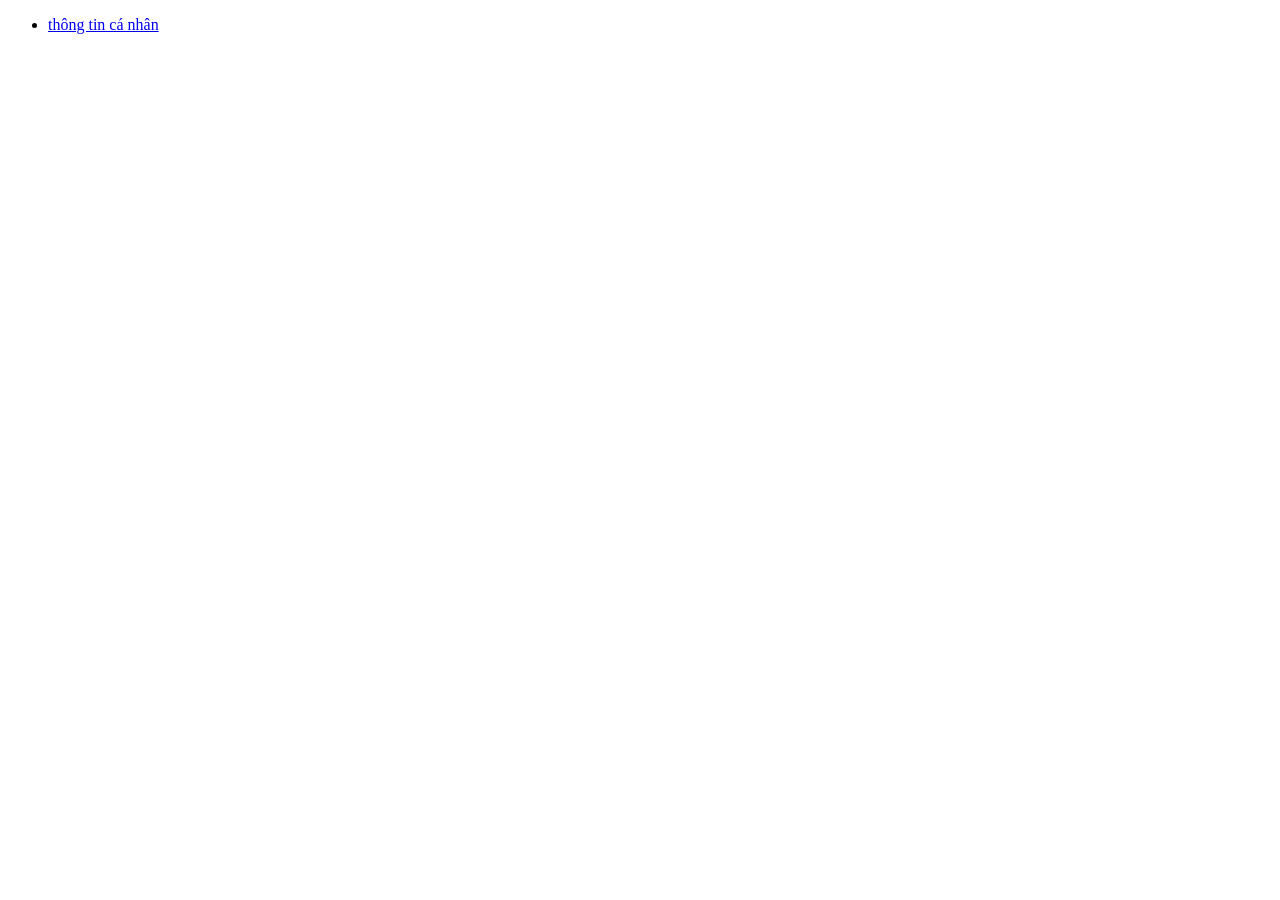
==== index.html @ 5ac1b8d0 "create project structure" ====
﻿<!DOCTYPE html>
<html lang "vi">
	<Head>
		<meta charset="UTF-8">
		<title> NguyenMinhNhut</title>
	<Head/>
<body>
	<ul>
		<li><a href = "html/page1.html">thông tin cá nhân</a></li>
		
	</ul>

</body>
</html>
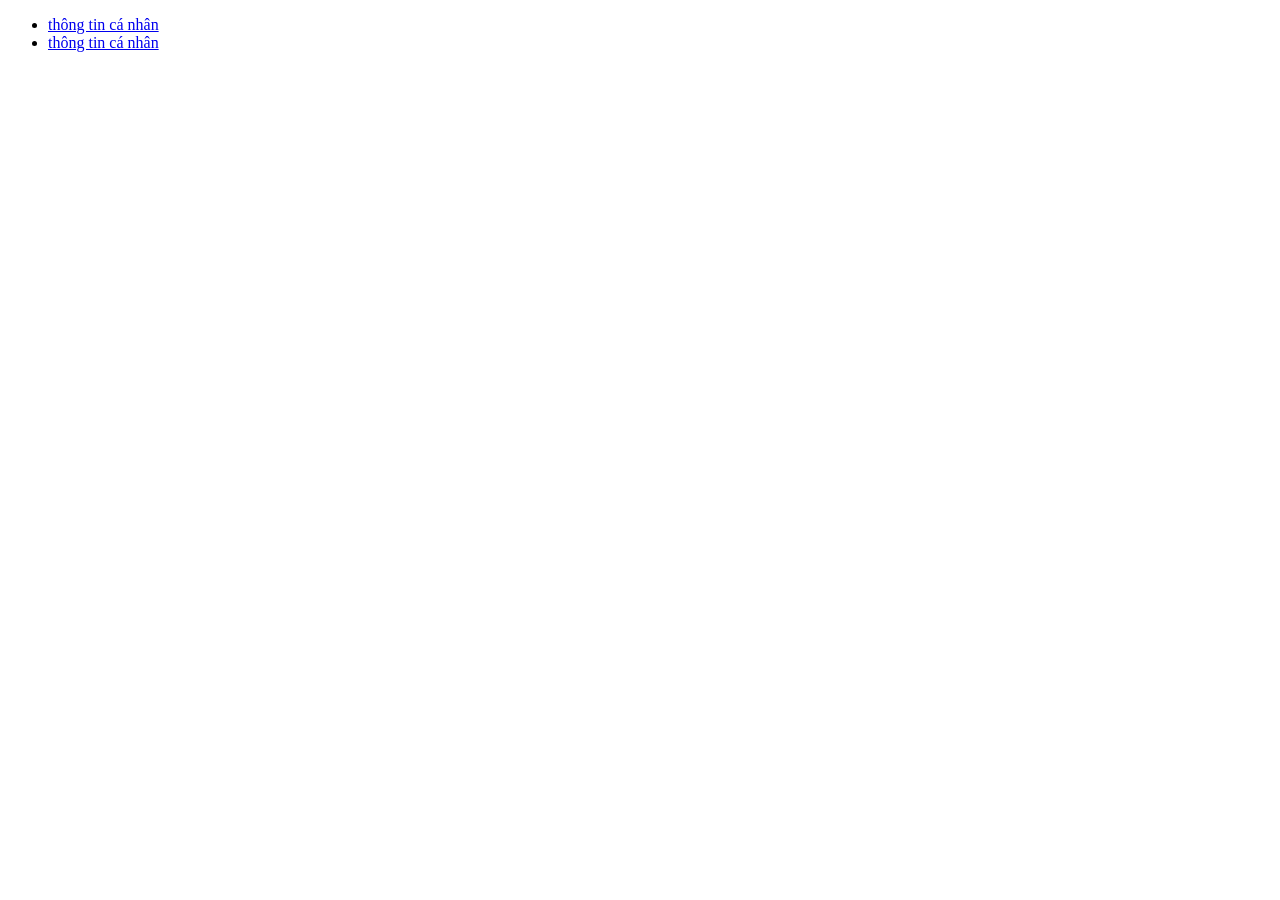
==== commit d5a88cae: "new" ====
--- a/index.html
+++ b/index.html
@@ -7,7 +7,7 @@
 <body>
 	<ul>
 		<li><a href = "html/page1.html">thông tin cá nhân</a></li>
-		
+		<li><a href = "html/page2.html">thông tin cá nhân</a></li>
 	</ul>
 
 </body>
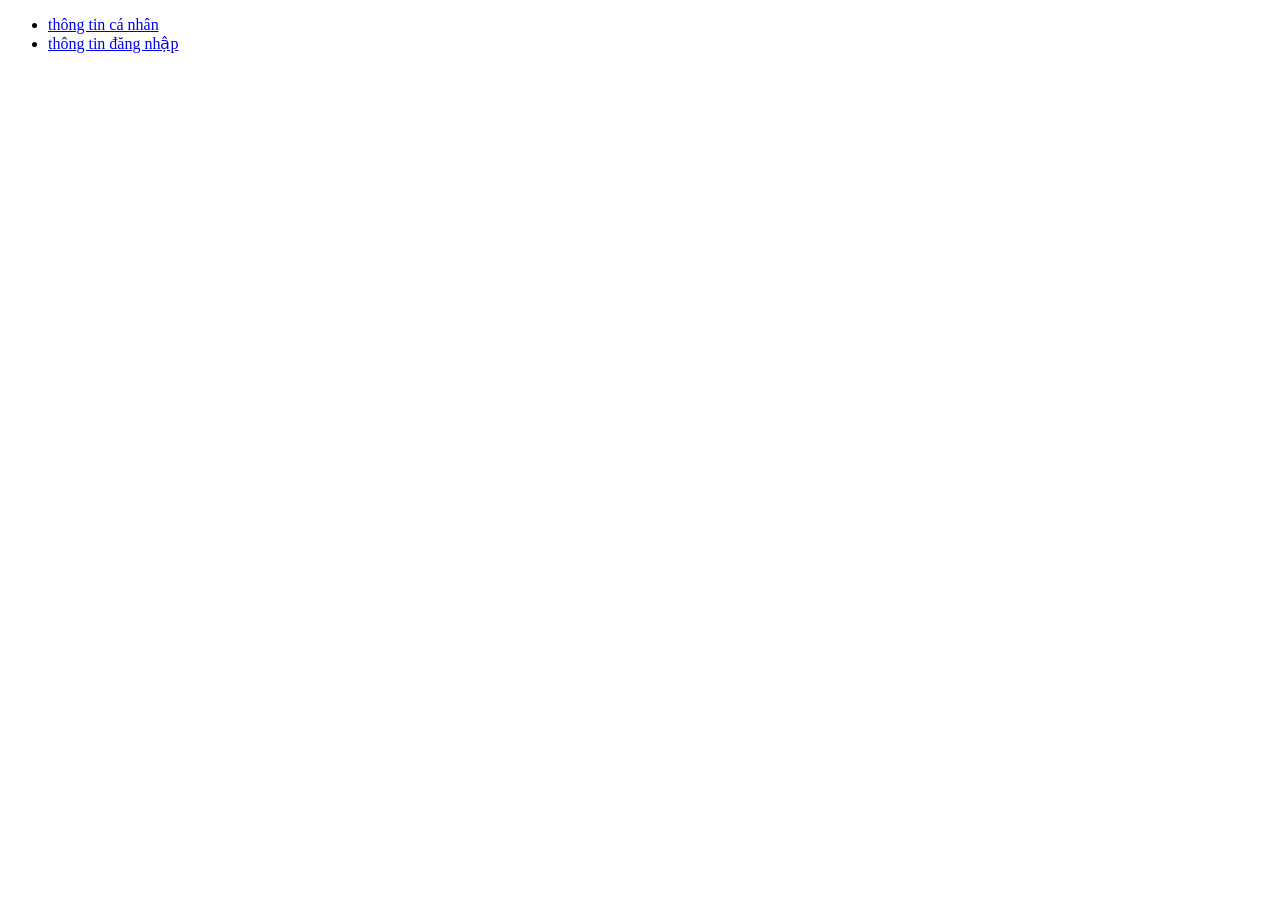
==== commit 84602b5a: "new" ====
--- a/index.html
+++ b/index.html
@@ -7,7 +7,7 @@
 <body>
 	<ul>
 		<li><a href = "html/page1.html">thông tin cá nhân</a></li>
-		<li><a href = "html/page2.html">thông tin cá nhân</a></li>
+		<li><a href = "html/page2.html">thông tin đăng nhập</a></li>
 	</ul>
 
 </body>
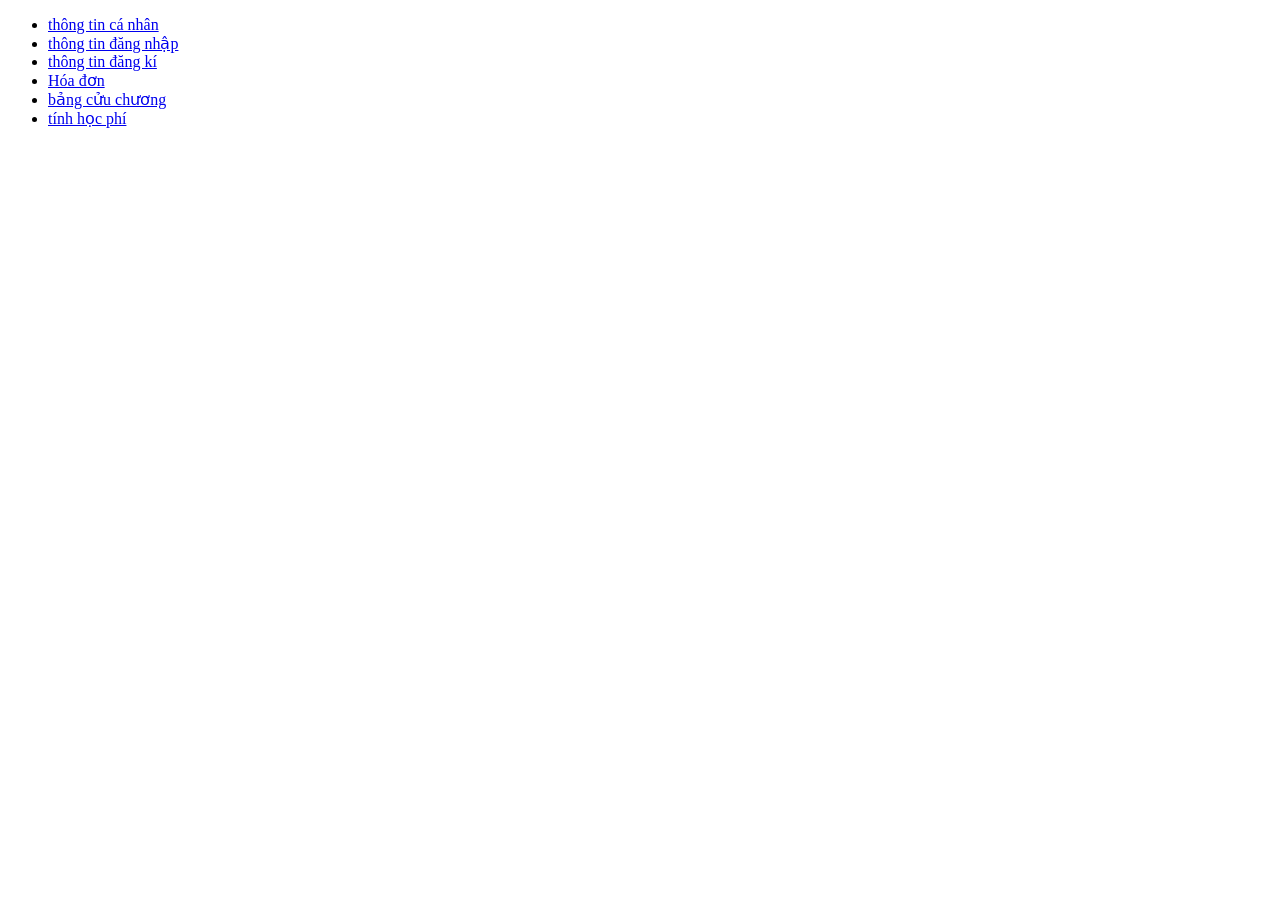
==== commit e2cec89c: "nhut" ====
--- a/index.html
+++ b/index.html
@@ -8,6 +8,10 @@
 	<ul>
 		<li><a href = "html/page1.html">thông tin cá nhân</a></li>
 		<li><a href = "html/page2.html">thông tin đăng nhập</a></li>
+		<li><a href = "html/page3.html">thông tin đăng kí</a></li>
+		<li><a href = "html/page4.html">Hóa đơn</a></li>
+		<li><a href = "html/page5.html">bảng cửu chương</a></li>
+		<li><a href = "html/page6.html">tính học phí</a></li>
 	</ul>
 
 </body>
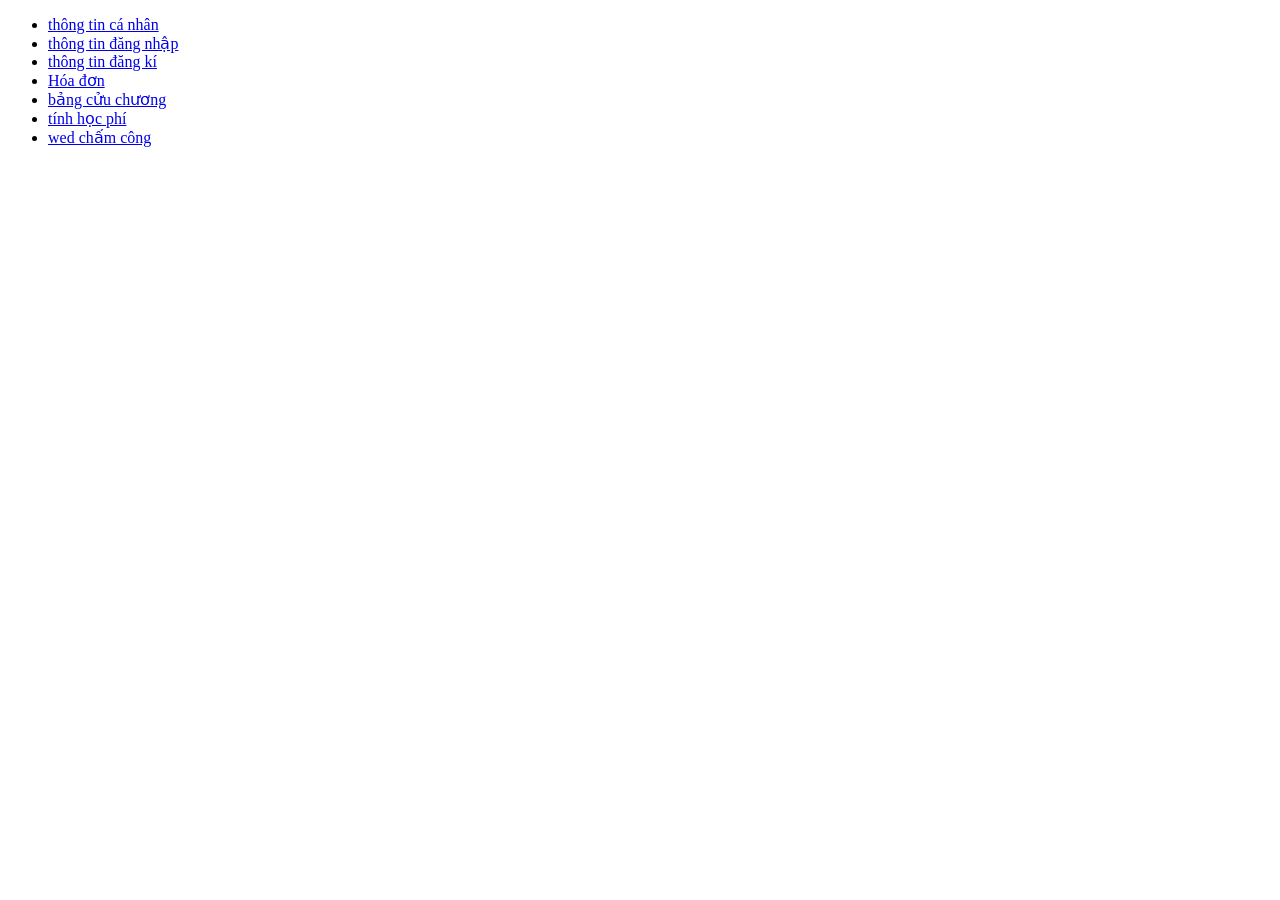
==== commit 4e7a67e3: "New" ====
--- a/index.html
+++ b/index.html
@@ -12,6 +12,7 @@
 		<li><a href = "html/page4.html">Hóa đơn</a></li>
 		<li><a href = "html/page5.html">bảng cửu chương</a></li>
 		<li><a href = "html/page6.html">tính học phí</a></li>
+		<li><a href = "html/ktqt.html">wed chấm công</a></li>
 	</ul>
 
 </body>
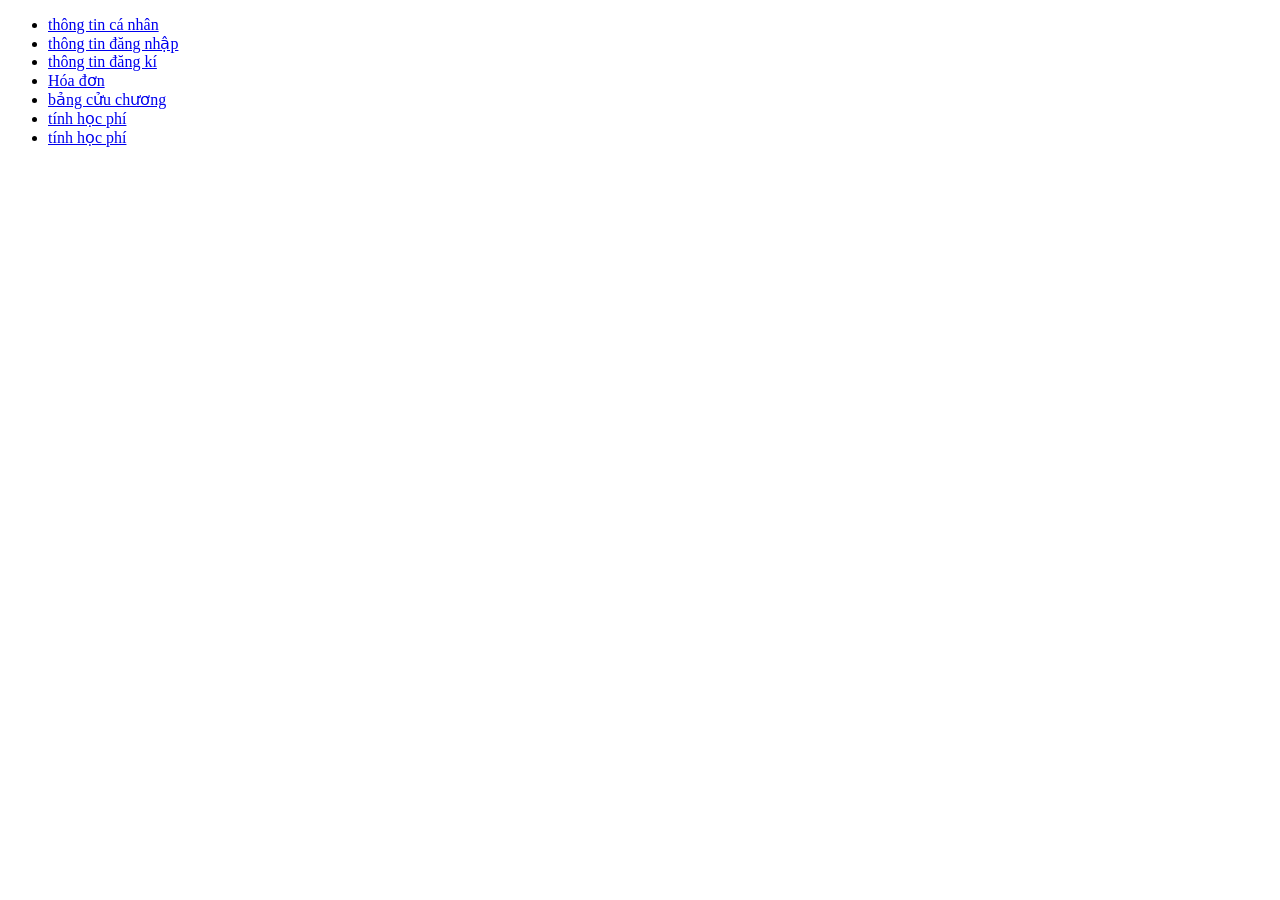
==== commit 4b8ce4ff: "new" ====
--- a/index.html
+++ b/index.html
@@ -12,7 +12,7 @@
 		<li><a href = "html/page4.html">Hóa đơn</a></li>
 		<li><a href = "html/page5.html">bảng cửu chương</a></li>
 		<li><a href = "html/page6.html">tính học phí</a></li>
-		<li><a href = "html/ktqt.html">wed chấm công</a></li>
+		<li><a href = "html/page7.html">tính học phí</a></li>
 	</ul>
 
 </body>
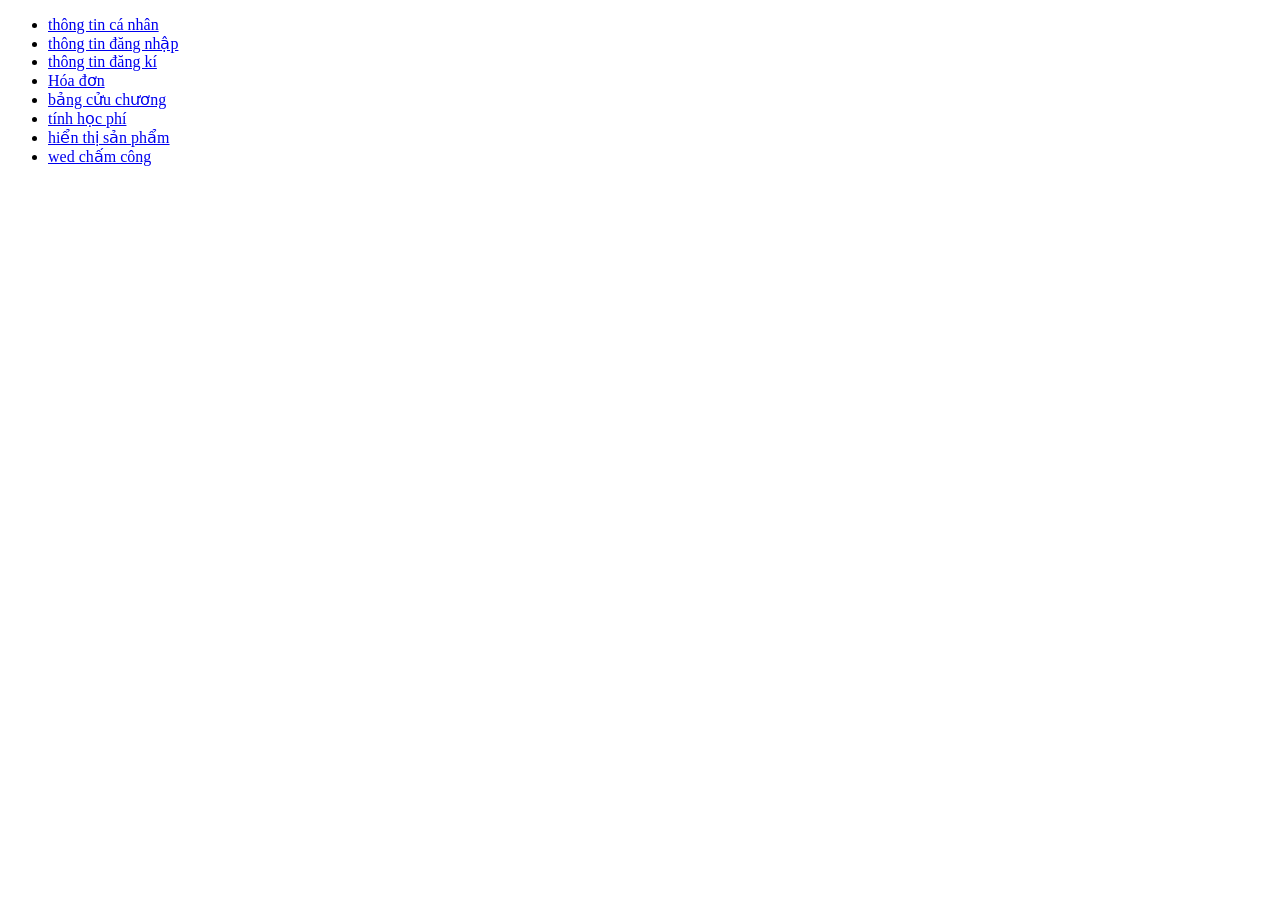
==== commit eeb047e0: "new" ====
--- a/index.html
+++ b/index.html
@@ -12,7 +12,8 @@
 		<li><a href = "html/page4.html">Hóa đơn</a></li>
 		<li><a href = "html/page5.html">bảng cửu chương</a></li>
 		<li><a href = "html/page6.html">tính học phí</a></li>
-		<li><a href = "html/page7.html">tính học phí</a></li>
+		<li><a href = "html/page7.html">hiển thị sản phẩm</a></li>
+		<li><a href = "html/ktqt.html">wed chấm công</a></li>
 	</ul>
 
 </body>
